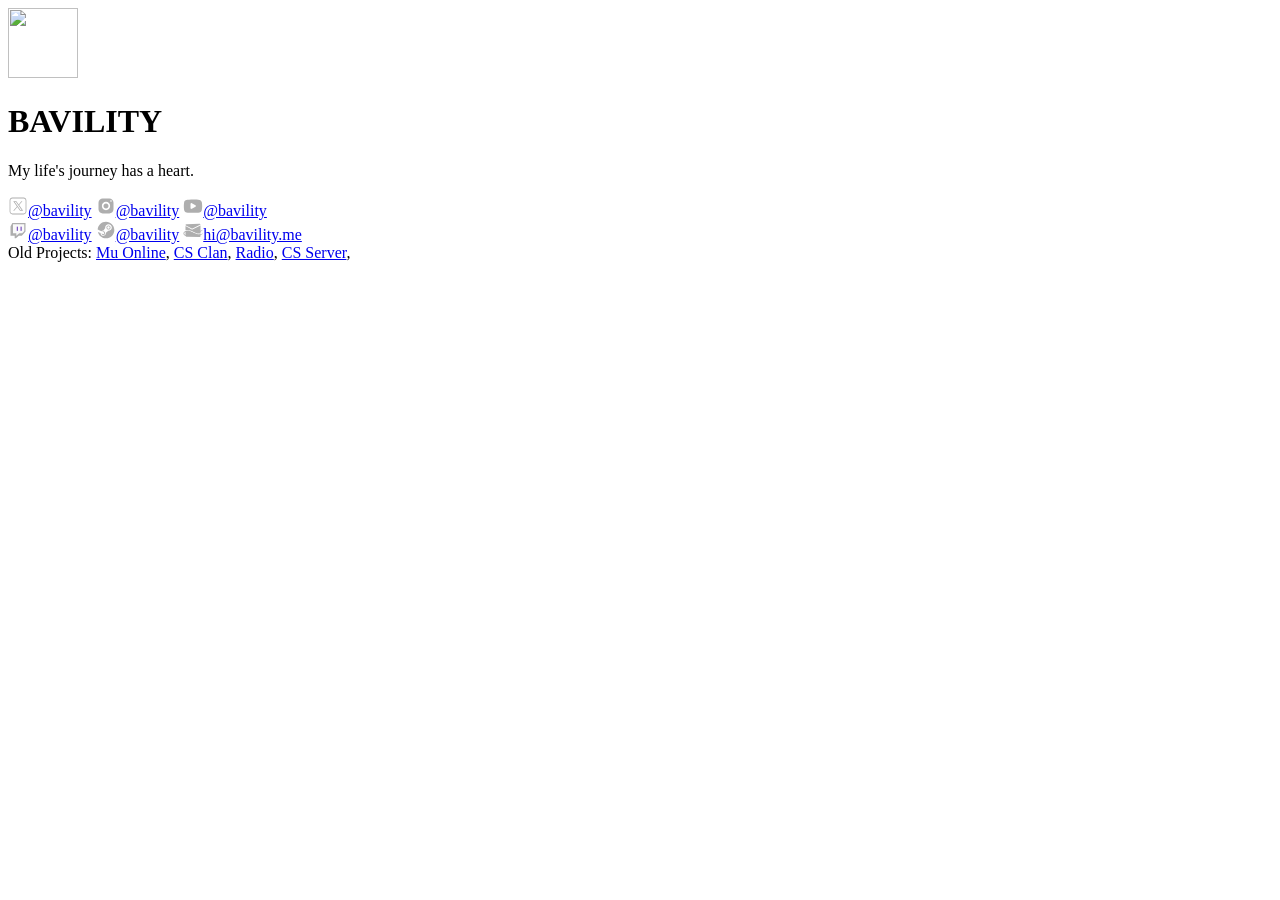
==== index.html @ 3edb40c2 "Rename index.php to index.html" ====
<!DOCTYPE html>
<html>
<head>
    <meta charset="UTF-8" />
    <meta http-equiv="X-UA-Compatible" content="IE=edge" />
    <meta name="viewport" content="width=device-width, initial-scale=1.0" />
    <title>BAVILITY / Sergejs Zubakins</title>
    <meta name="description" content="Bavility / Sergejs Zubakins My life's journey has a heart."">
    <meta property="og:site_name" content="bavility" />
    <meta property="og:description" content="Bavility / Sergejs Zubakins My life's journey has a heart.">
    <meta property="og:title" content="bavility">
    <link rel="stylesheet" href="css/style.css" />
    <link rel="apple-touch-icon" sizes="180x180" href="img/fav/apple-touch-icon.png">
    <link rel="icon" type="image/png" sizes="32x32" href="img/fav/favicon-32x32.png">
    <link rel="icon" type="image/png" sizes="16x16" href="img/fav/favicon-16x16.png">
    <link rel="canonical" href="https://bavility.me">
</head>
<body>

<div class="main">
<div class="wrapper">
<div class="author">

<img src="img/logo.png" width="70" height="70">

<div>

<h1>BAVILITY</h1>
<p>My life's journey has a heart.</p>

</div>
</div>

<div class="link-bar">
<div class="link-row">
    
<a class="socials" href="https://x.com/bavility" target=_blank" title="@bavility on X">
<span class="social-logo">
<svg xmlns="http://www.w3.org/2000/svg" x="0px" y="0px" width="20" height="20" viewBox="0,0,256,256">
<g fill="#aeaeae" fill-rule="nonzero" stroke="none" stroke-width="1" stroke-linecap="butt" stroke-linejoin="miter" stroke-miterlimit="10" stroke-dasharray="" stroke-dashoffset="0" font-family="none" font-weight="none" font-size="none" text-anchor="none" style="mix-blend-mode: normal"><g transform="scale(5.12,5.12)"><path d="M11,4c-3.85433,0 -7,3.14567 -7,7v28c0,3.85433 3.14567,7 7,7h28c3.85433,0 7,-3.14567 7,-7v-28c0,-3.85433 -3.14567,-7 -7,-7zM11,6h28c2.77367,0 5,2.22633 5,5v28c0,2.77367 -2.22633,5 -5,5h-28c-2.77367,0 -5,-2.22633 -5,-5v-28c0,-2.77367 2.22633,-5 5,-5zM13.08594,13l9.22266,13.10352l-9.30859,10.89648h2.5l7.9375,-9.29297l6.53906,9.29297h7.9375l-10.125,-14.38672l8.21094,-9.61328h-2.5l-6.83984,8.00977l-5.63672,-8.00977zM16.91406,15h3.06445l14.10742,20h-3.06445z"></path></g></g>
</svg></span>@bavility</a>

<a class="socials" href="https://instagram.com/bavility" target=_blank" title="@bavility on Instagram">
<span class="social-logo">
<svg xmlns="http://www.w3.org/2000/svg" x="0px" y="0px" width="20" height="20" viewBox="0,0,256,256">
<g fill="#aeaeae" fill-rule="nonzero" stroke="none" stroke-width="1" stroke-linecap="butt" stroke-linejoin="miter" stroke-miterlimit="10" stroke-dasharray="" stroke-dashoffset="0" font-family="none" font-weight="none" font-size="none" text-anchor="none" style="mix-blend-mode: normal"><g transform="scale(10.66667,10.66667)"><path d="M8,3c-2.761,0 -5,2.239 -5,5v8c0,2.761 2.239,5 5,5h8c2.761,0 5,-2.239 5,-5v-8c0,-2.761 -2.239,-5 -5,-5zM18,5c0.552,0 1,0.448 1,1c0,0.552 -0.448,1 -1,1c-0.552,0 -1,-0.448 -1,-1c0,-0.552 0.448,-1 1,-1zM12,7c2.761,0 5,2.239 5,5c0,2.761 -2.239,5 -5,5c-2.761,0 -5,-2.239 -5,-5c0,-2.761 2.239,-5 5,-5zM12,9c-1.65685,0 -3,1.34315 -3,3c0,1.65685 1.34315,3 3,3c1.65685,0 3,-1.34315 3,-3c0,-1.65685 -1.34315,-3 -3,-3z"></path></g></g>
</svg></span>@bavility</a>

<a class="socials" href="https://www.youtube.com/@bavility" target=_blank" title="@bavility on YouTube">
<span class="social-logo">
<svg xmlns="http://www.w3.org/2000/svg" x="0px" y="0px" width="20" height="20" viewBox="0,0,256,256">
<g fill="#aeaeae" fill-rule="nonzero" stroke="none" stroke-width="1" stroke-linecap="butt" stroke-linejoin="miter" stroke-miterlimit="10" stroke-dasharray="" stroke-dashoffset="0" font-family="none" font-weight="none" font-size="none" text-anchor="none" style="mix-blend-mode: normal"><g transform="scale(5.33333,5.33333)"><path d="M23.85742,8.5c-6.3527,0 -12.25508,0.45262 -15.62305,1.15625c-0.00718,0.0019 -0.01434,0.00385 -0.02148,0.00586c-2.53741,0.56858 -4.9267,2.38612 -5.42969,5.23242c-0.00067,0.0039 -0.00132,0.00781 -0.00195,0.01172c-0.38641,2.29402 -0.78125,5.28444 -0.78125,9.59375c0,4.30115 0.39619,7.21232 0.88477,9.62695c0.51531,2.76234 2.84945,4.63486 5.42578,5.21094c0.01233,0.00341 0.0247,0.00667 0.03711,0.00977c3.51505,0.69263 9.25081,1.15234 15.60352,1.15234c6.35271,0 12.09151,-0.45972 15.60742,-1.15234c0.01241,-0.0031 0.02478,-0.00635 0.03711,-0.00977c2.53741,-0.56858 4.9267,-2.38612 5.42969,-5.23242c0.00135,-0.00715 0.00266,-0.01431 0.00391,-0.02148c0.38049,-2.34081 0.87351,-5.32836 0.9707,-9.64453c0.00012,-0.01107 0.00012,-0.02214 0,-0.0332c0,-4.31855 -0.49429,-7.32757 -0.97656,-9.71094c-0.51125,-2.76824 -2.84806,-4.64583 -5.42773,-5.22266c-0.03941,-0.00876 -0.07915,-0.01593 -0.11914,-0.02148c-3.43016,-0.48222 -9.26545,-0.95117 -15.61914,-0.95117zM20.15625,17.00195c0.37041,-0.00766 0.75328,0.07995 1.11328,0.2832l8.60352,4.86133c1.451,0.82 1.451,2.88898 0,3.70898l-8.60352,4.86133c-1.439,0.812 -3.23242,-0.21647 -3.23242,-1.85547v-9.72266c0,-1.22925 1.00792,-2.11375 2.11914,-2.13672z"></path></g></g>
</svg></span>@bavility</a>
</div>

<div class="link-row">
<a class="socials" href="https://www.twitch.tv/bavility" target=_blank" title="@bavility on Twitch">
<span class="social-logo">
<svg xmlns="http://www.w3.org/2000/svg" x="0px" y="0px" width="20" height="20" viewBox="0 0 48 48">
<path fill="#aeaeae" d="M42,27.676c-3,3.441-6,6.882-9,10.324c-2.333,0-4.667,0-7,0c-2.333,2-4.667,4-7,6c-1,0-2,0-3,0	c0-2,0-4,0-6c-3.333,0-6.667,0-10,0c0-7.431,0-14.863,0-22.294C7.455,12.804,8.909,9.902,10.364,7C20.909,7,31.455,7,42,7	C42,13.892,42,20.784,42,27.676z"></path><path fill="#fafafa" d="M39,26.369c-1.667,1.877-3.333,3.754-5,5.631c-2.333,0-4.667,0-7,0c-2.333,2-4.667,4-7,6c0-2,0-4,0-6	c-2.667-0.008-5.333-0.016-8-0.024c0-7.326,0-14.651,0-21.976c9,0,18,0,27,0C39,15.456,39,20.912,39,26.369z"></path><rect width="3" height="10" x="21" y="16" fill="#7e57c2"></rect><rect width="3" height="10" x="30" y="16" fill="#7e57c2"></rect>
</svg></span>@bavility</a>

<a class="socials" href="https://steamcommunity.com/id/bavility/" target=_blank" title="@bavility on Steam">
<span class="social-logo">
<svg xmlns="http://www.w3.org/2000/svg" x="0px" y="0px" width="20" height="20" viewBox="0,0,256,256">
<g fill="#aeaeae" fill-rule="nonzero" stroke="none" stroke-width="1" stroke-linecap="butt" stroke-linejoin="miter" stroke-miterlimit="10" stroke-dasharray="" stroke-dashoffset="0" font-family="none" font-weight="none" font-size="none" text-anchor="none" style="mix-blend-mode: normal"><g transform="scale(5.33333,5.33333)"><path d="M17.5,27c-0.9,0 -1.74,0.27 -2.45,0.73l3.43,1.47c1.27,0.55 1.86,2.02 1.32,3.28c-0.41,0.95 -1.33,1.52 -2.3,1.52c-0.33,0 -0.66,-0.06 -0.98,-0.2l-3.44,-1.47c0.39,2.08 2.22,3.67 4.42,3.67c2.48,0 4.5,-2.02 4.5,-4.5c0,-2.48 -2.02,-4.5 -4.5,-4.5zM30,13c-2.76,0 -5,2.24 -5,5c0,2.76 2.24,5 5,5c2.76,0 5,-2.24 5,-5c0,-2.76 -2.24,-5 -5,-5zM30,21c-1.66,0 -3,-1.34 -3,-3c0,-1.66 1.34,-3 3,-3c1.66,0 3,1.34 3,3c0,1.66 -1.34,3 -3,3zM24,4c-10.72,0 -19.46,8.42 -19.97,19.01l8.95,3.83c1.17,-1.14 2.76,-1.84 4.52,-1.84c0.16,0 0.33,0.01 0.49,0.02l4.07,-6.1c-0.04,-0.3 -0.06,-0.61 -0.06,-0.92c0,-4.41 3.59,-8 8,-8c4.41,0 8,3.59 8,8c0,4.41 -3.59,8 -8,8c-0.14,0 -0.28,-0.01 -0.42,-0.02l-5.65,4.62c0.04,0.3 0.07,0.59 0.07,0.9c0,3.58 -2.92,6.5 -6.5,6.5c-3.58,0 -6.5,-2.92 -6.5,-6.5v-0.06l-6.44,-2.76c2.1,8.79 10,15.32 19.44,15.32c11.05,0 20,-8.95 20,-20c0,-11.05 -8.95,-20 -20,-20z"></path></g></g>
</svg></span>@bavility</a>

<a class="socials" href="mailto:hi@bavility.me" target=_blank" title="My Email">
<span class="social-logo">
<svg xmlns="http://www.w3.org/2000/svg" x="0px" y="0px" width="20" height="20" viewBox="0,0,256,256">
<g fill="#aeaeae" fill-rule="nonzero" stroke="none" stroke-width="1" stroke-linecap="butt" stroke-linejoin="miter" stroke-miterlimit="10" stroke-dasharray="" stroke-dashoffset="0" font-family="none" font-weight="none" font-size="none" text-anchor="none" style="mix-blend-mode: normal"><g transform="scale(5.33333,5.33333)"><path d="M7,38c-2.075,0 -6,-1.132 -6,-5.416c0,-3.997 3.503,-5.95 5.858,-6.288c5.277,-0.755 8.417,-0.488 20.577,5.388c14.794,7.15 20.565,-0.684 20.565,-0.684c0,0 -1.684,4.039 -6,5c-3.286,0.731 -8.216,0.973 -15.436,-2.516c-11.654,-5.631 -14.579,-5.904 -19.422,-5.208c-1.152,0.165 -4.142,1.261 -4.142,4.308c0,3.377 3.837,3.416 4,3.416c0.553,0 1,0.447 1,1c0,0.553 -0.447,1 -1,1z"></path><path d="M22.039,22.625c-0.644,0 -1.287,-0.155 -1.871,-0.464l-14.168,-7.5v9.762c0.196,-0.043 0.389,-0.08 0.575,-0.107c1.119,-0.16 2.454,-0.324 3.869,-0.324c4.24,0 8.748,1.486 17.862,5.891c3.858,1.865 7.384,2.811 10.479,2.811c1.239,0 2.301,-0.156 3.215,-0.39v-19.186l-18.172,9.086c-0.562,0.281 -1.176,0.421 -1.789,0.421z"></path><path d="M21.104,20.394c0.57,0.301 1.254,0.31 1.83,0.021l19.049,-9.525c-0.087,-1.046 -0.969,-1.863 -2.039,-1.833l-32,0.889c-1.082,0.03 -1.944,0.916 -1.944,1.999v0.453z"></path><path d="M38.785,34.693c-2.964,0 -6.714,-0.769 -11.349,-3.01c-9.241,-4.465 -13.272,-5.691 -16.991,-5.691c-1.175,0 -2.319,0.122 -3.586,0.304c-0.273,0.039 -0.563,0.109 -0.859,0.193v11.566c0,1.083 0.862,1.969 1.944,1.999l32,0.889c1.126,0.031 2.056,-0.873 2.056,-1.999v-4.589c-0.948,0.207 -2.013,0.338 -3.215,0.338z"></path><path d="M38,26.673v1.772c1.543,-0.004 2.871,-0.193 4,-0.444c4.316,-0.961 5,-5 5,-5c0,0 -1.942,3.984 -9,3.672z"></path></g></g>
</svg></span>hi@bavility.me</a>

</div>
</div>

<div class="sites">
    
<span hidden><button class="button"><a class="" href="/" target=_blank" title=""></a></button><hidden>

</div>
</div>
</div>

<div class="footer">
Old Projects: <a href="https://web.archive.org/web/20090122053554/http://mu-playlife.oo.lv/index.php#" target=_blank">Mu Online</a>, <a href="https://web.archive.org/web/20090105001249/http://playlife.oo.lv/" target=_blank">CS Clan</a>, <a href="https://web.archive.org/web/20090208101204/http://playlife.oo.lv/" target=_blank">Radio</a>, <a href="https://web.archive.org/web/20141029031201/http://onlyonee.com:80/news.php" target=_blank">CS Server</a>,
</div>

</body>
</html>
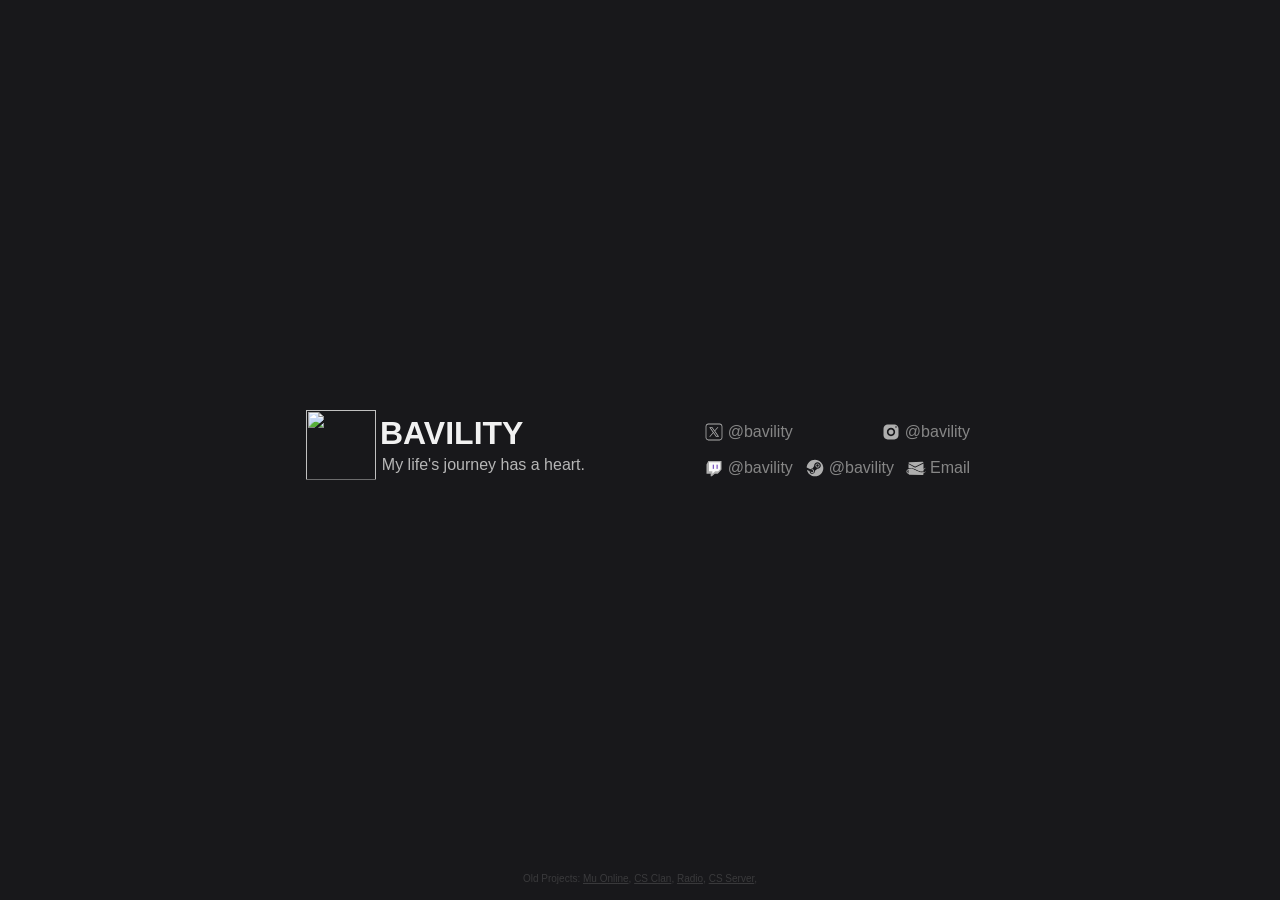
==== commit aba774fa: "Update index.html" ====
--- a/index.html
+++ b/index.html
@@ -45,12 +45,6 @@
 <svg xmlns="http://www.w3.org/2000/svg" x="0px" y="0px" width="20" height="20" viewBox="0,0,256,256">
 <g fill="#aeaeae" fill-rule="nonzero" stroke="none" stroke-width="1" stroke-linecap="butt" stroke-linejoin="miter" stroke-miterlimit="10" stroke-dasharray="" stroke-dashoffset="0" font-family="none" font-weight="none" font-size="none" text-anchor="none" style="mix-blend-mode: normal"><g transform="scale(10.66667,10.66667)"><path d="M8,3c-2.761,0 -5,2.239 -5,5v8c0,2.761 2.239,5 5,5h8c2.761,0 5,-2.239 5,-5v-8c0,-2.761 -2.239,-5 -5,-5zM18,5c0.552,0 1,0.448 1,1c0,0.552 -0.448,1 -1,1c-0.552,0 -1,-0.448 -1,-1c0,-0.552 0.448,-1 1,-1zM12,7c2.761,0 5,2.239 5,5c0,2.761 -2.239,5 -5,5c-2.761,0 -5,-2.239 -5,-5c0,-2.761 2.239,-5 5,-5zM12,9c-1.65685,0 -3,1.34315 -3,3c0,1.65685 1.34315,3 3,3c1.65685,0 3,-1.34315 3,-3c0,-1.65685 -1.34315,-3 -3,-3z"></path></g></g>
 </svg></span>@bavility</a>
-
-<a class="socials" href="https://www.youtube.com/@bavility" target=_blank" title="@bavility on YouTube">
-<span class="social-logo">
-<svg xmlns="http://www.w3.org/2000/svg" x="0px" y="0px" width="20" height="20" viewBox="0,0,256,256">
-<g fill="#aeaeae" fill-rule="nonzero" stroke="none" stroke-width="1" stroke-linecap="butt" stroke-linejoin="miter" stroke-miterlimit="10" stroke-dasharray="" stroke-dashoffset="0" font-family="none" font-weight="none" font-size="none" text-anchor="none" style="mix-blend-mode: normal"><g transform="scale(5.33333,5.33333)"><path d="M23.85742,8.5c-6.3527,0 -12.25508,0.45262 -15.62305,1.15625c-0.00718,0.0019 -0.01434,0.00385 -0.02148,0.00586c-2.53741,0.56858 -4.9267,2.38612 -5.42969,5.23242c-0.00067,0.0039 -0.00132,0.00781 -0.00195,0.01172c-0.38641,2.29402 -0.78125,5.28444 -0.78125,9.59375c0,4.30115 0.39619,7.21232 0.88477,9.62695c0.51531,2.76234 2.84945,4.63486 5.42578,5.21094c0.01233,0.00341 0.0247,0.00667 0.03711,0.00977c3.51505,0.69263 9.25081,1.15234 15.60352,1.15234c6.35271,0 12.09151,-0.45972 15.60742,-1.15234c0.01241,-0.0031 0.02478,-0.00635 0.03711,-0.00977c2.53741,-0.56858 4.9267,-2.38612 5.42969,-5.23242c0.00135,-0.00715 0.00266,-0.01431 0.00391,-0.02148c0.38049,-2.34081 0.87351,-5.32836 0.9707,-9.64453c0.00012,-0.01107 0.00012,-0.02214 0,-0.0332c0,-4.31855 -0.49429,-7.32757 -0.97656,-9.71094c-0.51125,-2.76824 -2.84806,-4.64583 -5.42773,-5.22266c-0.03941,-0.00876 -0.07915,-0.01593 -0.11914,-0.02148c-3.43016,-0.48222 -9.26545,-0.95117 -15.61914,-0.95117zM20.15625,17.00195c0.37041,-0.00766 0.75328,0.07995 1.11328,0.2832l8.60352,4.86133c1.451,0.82 1.451,2.88898 0,3.70898l-8.60352,4.86133c-1.439,0.812 -3.23242,-0.21647 -3.23242,-1.85547v-9.72266c0,-1.22925 1.00792,-2.11375 2.11914,-2.13672z"></path></g></g>
-</svg></span>@bavility</a>
 </div>
 
 <div class="link-row">
@@ -66,11 +60,11 @@
 <g fill="#aeaeae" fill-rule="nonzero" stroke="none" stroke-width="1" stroke-linecap="butt" stroke-linejoin="miter" stroke-miterlimit="10" stroke-dasharray="" stroke-dashoffset="0" font-family="none" font-weight="none" font-size="none" text-anchor="none" style="mix-blend-mode: normal"><g transform="scale(5.33333,5.33333)"><path d="M17.5,27c-0.9,0 -1.74,0.27 -2.45,0.73l3.43,1.47c1.27,0.55 1.86,2.02 1.32,3.28c-0.41,0.95 -1.33,1.52 -2.3,1.52c-0.33,0 -0.66,-0.06 -0.98,-0.2l-3.44,-1.47c0.39,2.08 2.22,3.67 4.42,3.67c2.48,0 4.5,-2.02 4.5,-4.5c0,-2.48 -2.02,-4.5 -4.5,-4.5zM30,13c-2.76,0 -5,2.24 -5,5c0,2.76 2.24,5 5,5c2.76,0 5,-2.24 5,-5c0,-2.76 -2.24,-5 -5,-5zM30,21c-1.66,0 -3,-1.34 -3,-3c0,-1.66 1.34,-3 3,-3c1.66,0 3,1.34 3,3c0,1.66 -1.34,3 -3,3zM24,4c-10.72,0 -19.46,8.42 -19.97,19.01l8.95,3.83c1.17,-1.14 2.76,-1.84 4.52,-1.84c0.16,0 0.33,0.01 0.49,0.02l4.07,-6.1c-0.04,-0.3 -0.06,-0.61 -0.06,-0.92c0,-4.41 3.59,-8 8,-8c4.41,0 8,3.59 8,8c0,4.41 -3.59,8 -8,8c-0.14,0 -0.28,-0.01 -0.42,-0.02l-5.65,4.62c0.04,0.3 0.07,0.59 0.07,0.9c0,3.58 -2.92,6.5 -6.5,6.5c-3.58,0 -6.5,-2.92 -6.5,-6.5v-0.06l-6.44,-2.76c2.1,8.79 10,15.32 19.44,15.32c11.05,0 20,-8.95 20,-20c0,-11.05 -8.95,-20 -20,-20z"></path></g></g>
 </svg></span>@bavility</a>
 
-<a class="socials" href="mailto:hi@bavility.me" target=_blank" title="My Email">
+<a class="socials" href="mailto:hi@bavility.me" target=_blank" title="Email">
 <span class="social-logo">
 <svg xmlns="http://www.w3.org/2000/svg" x="0px" y="0px" width="20" height="20" viewBox="0,0,256,256">
 <g fill="#aeaeae" fill-rule="nonzero" stroke="none" stroke-width="1" stroke-linecap="butt" stroke-linejoin="miter" stroke-miterlimit="10" stroke-dasharray="" stroke-dashoffset="0" font-family="none" font-weight="none" font-size="none" text-anchor="none" style="mix-blend-mode: normal"><g transform="scale(5.33333,5.33333)"><path d="M7,38c-2.075,0 -6,-1.132 -6,-5.416c0,-3.997 3.503,-5.95 5.858,-6.288c5.277,-0.755 8.417,-0.488 20.577,5.388c14.794,7.15 20.565,-0.684 20.565,-0.684c0,0 -1.684,4.039 -6,5c-3.286,0.731 -8.216,0.973 -15.436,-2.516c-11.654,-5.631 -14.579,-5.904 -19.422,-5.208c-1.152,0.165 -4.142,1.261 -4.142,4.308c0,3.377 3.837,3.416 4,3.416c0.553,0 1,0.447 1,1c0,0.553 -0.447,1 -1,1z"></path><path d="M22.039,22.625c-0.644,0 -1.287,-0.155 -1.871,-0.464l-14.168,-7.5v9.762c0.196,-0.043 0.389,-0.08 0.575,-0.107c1.119,-0.16 2.454,-0.324 3.869,-0.324c4.24,0 8.748,1.486 17.862,5.891c3.858,1.865 7.384,2.811 10.479,2.811c1.239,0 2.301,-0.156 3.215,-0.39v-19.186l-18.172,9.086c-0.562,0.281 -1.176,0.421 -1.789,0.421z"></path><path d="M21.104,20.394c0.57,0.301 1.254,0.31 1.83,0.021l19.049,-9.525c-0.087,-1.046 -0.969,-1.863 -2.039,-1.833l-32,0.889c-1.082,0.03 -1.944,0.916 -1.944,1.999v0.453z"></path><path d="M38.785,34.693c-2.964,0 -6.714,-0.769 -11.349,-3.01c-9.241,-4.465 -13.272,-5.691 -16.991,-5.691c-1.175,0 -2.319,0.122 -3.586,0.304c-0.273,0.039 -0.563,0.109 -0.859,0.193v11.566c0,1.083 0.862,1.969 1.944,1.999l32,0.889c1.126,0.031 2.056,-0.873 2.056,-1.999v-4.589c-0.948,0.207 -2.013,0.338 -3.215,0.338z"></path><path d="M38,26.673v1.772c1.543,-0.004 2.871,-0.193 4,-0.444c4.316,-0.961 5,-5 5,-5c0,0 -1.942,3.984 -9,3.672z"></path></g></g>
-</svg></span>hi@bavility.me</a>
+</svg></span>Email</a>
 
 </div>
 </div>
--- a/css/style.css
+++ b/css/style.css
@@ -0,0 +1,153 @@
+@font-face { font-family: Rubik; src: url('/css/fonts/rubik-regular.ttf'); } 
+@font-face { font-family: Rubik; font-weight: bold; src: url('/css/fonts/rubik-medium.ttf');}
+
+html,
+body {
+  padding: 0;
+  margin: 0;
+  font-family: 'Rubik', sans-serif;
+}
+
+* {
+  box-sizing: border-box;
+}   
+
+body {
+  background-color: #18181b;
+  color: #f1f1f1;
+  max-width: 700px;
+  margin: 0 auto;
+  padding: 16px;
+  font-family: 'Rubik', sans-serif;
+  display: flex;
+  flex-direction: column;
+  align-items: center;
+  min-height: 100vh;
+}
+
+::selection {
+    background-color: #fdbe4d;
+    color: #18181b;
+}
+
+a {
+  color: inherit;
+  transition: 0.2s;
+  text-decoration: none;
+}
+
+a:hover {
+  color: #ffffff;
+}
+
+.main {
+  display: flex;
+  flex: 1 0 auto;
+  align-items: center;
+  width: 100%;
+}
+
+.wrapper {
+  display: flex;
+  flex-wrap: wrap;
+  align-items: center;
+  width: 100%;
+}
+
+.author {
+  display: flex;
+  animation: 2.5s cubic-bezier(0.25, 1, 0.3, 1) wipe-in both;
+  align-items: center;
+  margin: 24px 0;
+}
+
+.author h1, .author p {
+  margin: 4px;
+}
+
+.author p {
+  color: #b6b6b6;
+  margin-left: 0.65vh;
+}
+
+.link-bar {
+  margin-left: auto;
+  margin-top: 10px;
+  animation: 2.5s cubic-bezier(0.25, 1, 0.3, 1) wipe-in both;
+}
+
+.link-row {
+  display: flex;
+  flex-wrap: wrap;
+  justify-content: space-between;
+}
+
+.socials {
+  margin: 4px;
+  display: flex;
+  align-items: center;
+  color: #868686;
+}
+
+.social-logo {
+  display: flex;
+  margin: 4px;
+}
+
+.footer {
+  font-size: 10px;
+  animation: 2.5s cubic-bezier(0.25, 1, 0.3, 1) wipe-in both;
+  color: #868686;
+  opacity: .3;
+}
+
+.footer a {
+  text-decoration: underline;
+}
+
+.sites .button {
+  background-color: #1C2833; /* Green */
+  border: 1px solid #21618C;
+  color: #F2F3F4;
+  padding: 5px 7px;
+  text-align: center;
+  text-decoration: none;
+  display: inline-block;
+  font-size: 14px;
+  cursor: pointer;
+  float: left;
+  animation: 2.5s cubic-bezier(0.25, 1, 0.3, 1) wipe-in both;
+}
+
+.sites .button:not(:last-child) {
+  border-right: none; /* Prevent double borders */
+}
+
+.sites .button:hover {
+  background-color: #21618C;
+}
+
+@keyframes wipe-in {
+  0% {
+    clip-path: inset(0 100% 0 0);
+  }
+  100% {
+    clip-path: inset(0 0 0 0);
+  }
+}
+
+@media (max-width: 578px) {
+  .wrapper {
+    justify-content: center;
+    margin-bottom: 10vh;
+  }
+  
+  .link-bar{
+    margin: 0;
+    margin-top: 10px;
+  }
+
+  .link-row{
+    justify-content: space-between;
+  }
+}
